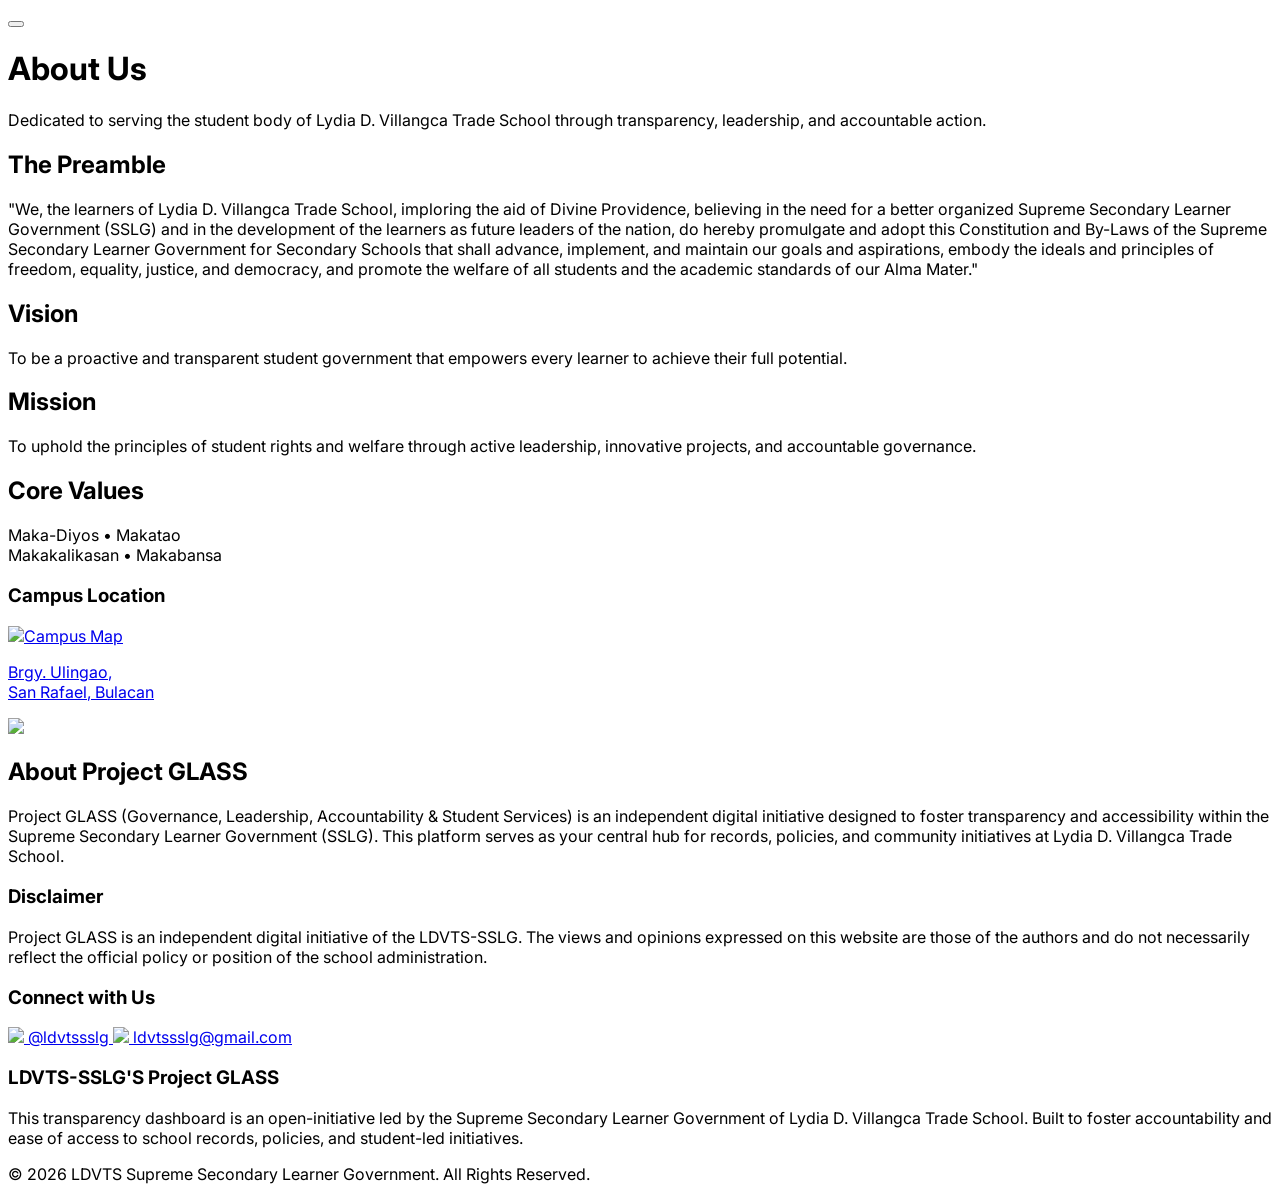
==== about.html @ df0473f2 "Update about.html" ====
<!DOCTYPE html>
<html lang="en" class="scroll-smooth">
<head>
    <meta charset="UTF-8">
    <meta name="viewport" content="width=device-width, initial-scale=1.0, maximum-scale=1.0, user-scalable=0">
    <title>About Us | LDVTS-SSLG</title>
    <script src="https://cdn.tailwindcss.com"></script>
    <script src="https://unpkg.com/lucide@latest"></script>
    <style>
        @import url('https://fonts.googleapis.com/css2?family=Inter:wght@400;700;900&display=swap'); 
        body { font-family: 'Inter', sans-serif; touch-action: manipulation; }
        .fade-in { animation: fadeIn 0.5s ease-in; }
        @keyframes fadeIn { from { opacity: 0; } to { opacity: 1; } }
        #header-logo { display: none; }
        .logo-loaded #header-logo { display: block; }
    </style>
</head>

<body class="bg-slate-50 text-slate-900 min-h-screen flex flex-col">
    <header class="border-b border-slate-100 sticky top-0 z-50 bg-white">
        <div class="max-w-6xl mx-auto px-4 h-16 flex items-center justify-between">
            <a id="logo-link" href="#" class="flex items-center">
                <img id="header-logo" src="" class="h-8" alt="">
            </a>
            <nav id="nav-links" class="hidden md:flex items-center space-x-6 text-xs font-bold uppercase text-slate-500"></nav>
            <button onclick="document.getElementById('mobile-menu').classList.toggle('hidden')" class="md:hidden p-2 text-slate-600"><i data-lucide="menu"></i></button>
        </div>
        <div id="mobile-menu" class="hidden md:hidden border-t border-slate-100 bg-white px-4 py-2 space-y-1 text-xs font-bold uppercase text-slate-500 flex flex-col"></div>
    </header>

    <main class="flex-grow max-w-4xl mx-auto px-4 py-12 fade-in">
        
        <div class="text-center mb-12">
            <h1 class="text-4xl font-black mb-4">About Us</h1>
            <p class="text-slate-500 max-w-lg mx-auto text-sm">Dedicated to serving the student body of Lydia D. Villangca Trade School through transparency, leadership, and accountable action.</p>
        </div>

        <div class="max-w-2xl mx-auto mb-16 relative text-center">
            <div class="bg-white p-8 border border-slate-100 shadow-sm rounded-3xl">
                <h2 class="text-xs font-bold uppercase text-blue-600 mb-6 tracking-widest">The Preamble</h2>
                <p class="text-slate-600 leading-relaxed italic text-sm">
                    "We, the learners of Lydia D. Villangca Trade School, imploring the aid of Divine Providence, believing in the need for a better organized Supreme Secondary Learner Government (SSLG) and in the development of the learners as future leaders of the nation, do hereby promulgate and adopt this Constitution and By-Laws of the Supreme Secondary Learner Government for Secondary Schools that shall advance, implement, and maintain our goals and aspirations, embody the ideals and principles of freedom, equality, justice, and democracy, and promote the welfare of all students and the academic standards of our Alma Mater."
                </p>
            </div>
        </div>

        <div class="grid md:grid-cols-2 gap-6 mb-16">
            <div class="space-y-6">
                <div class="p-8 rounded-3xl bg-blue-600 text-white shadow-lg text-center">
                    <h2 class="text-xl font-bold mb-4">Vision</h2>
                    <p class="text-sm opacity-90 leading-relaxed">To be a proactive and transparent student government that empowers every learner to achieve their full potential.</p>
                </div>
                <div class="p-8 rounded-3xl border border-slate-200 bg-white shadow-sm text-center">
                    <h2 class="text-xl font-bold mb-4">Mission</h2>
                    <p class="text-sm text-slate-600 leading-relaxed">To uphold the principles of student rights and welfare through active leadership, innovative projects, and accountable governance.</p>
                </div>
                <div class="p-8 rounded-3xl border border-slate-200 bg-white shadow-sm text-center">
                    <h2 class="text-xl font-bold mb-4">Core Values</h2>
                    <p class="text-sm text-slate-600 leading-relaxed font-bold">Maka-Diyos • Makatao</br>Makakalikasan • Makabansa</p>
                </div>
            </div>

            <div class="bg-white p-2 rounded-3xl border border-slate-200 shadow-sm overflow-hidden">
                <h3 class="text-sm font-bold p-4 flex items-center"><i data-lucide="map-pin" class="w-4 h-4 mr-2 text-blue-600"></i> Campus Location</h3>
                <a href="https://www.google.com/maps/place/XWF8%2BC66+Lydia+D.+Villangca+Trade+School+(Junior+and+Senior+High+School),+San+Rafael,+Bulacan/@14.9735475,120.9155245,16z/data=!4m6!3m5!1s0x3397013c342f42c7:0x2697a9049457c1a9!8m2!3d14.9735475!4d120.9155245!16s%2Fg%2F11jb18qcsw?utm_campaign=ml-ardi-mgrt&g_ep=Eg1tbF8yMDI2MDYxNF8wIOC7DCoASAJQAQ%3D%3D" target="_blank" class="block w-full h-[250px] rounded-2xl overflow-hidden relative group">
                    <img src="https://lh3.googleusercontent.com/d/1tlV9R5vvzv95v8z9N-n1h3PkD8E3ag1l" alt="Campus Map" class="w-full h-full object-cover">
                    <div class="absolute bottom-0 left-0 right-0 p-6 bg-gradient-to-t from-black/80 to-transparent flex items-end justify-between">
                        <p class="text-white font-bold text-sm">Brgy. Ulingao,<br>San Rafael, Bulacan</p>
                        <img src="https://upload.wikimedia.org/wikipedia/commons/a/a3/Google_Maps_icon_%282026%29.svg" class="w-8 h-8">
                    </div>
                </a>
            </div>
        </div>
        
        <div class="bg-white p-8 rounded-3xl border border-slate-200 shadow-sm mb-6 text-center">
            <h2 class="text-xl font-bold mb-4">About Project GLASS</h2>
            <p class="text-slate-600 text-sm leading-relaxed max-w-2xl mx-auto">
                Project GLASS (Governance, Leadership, Accountability & Student Services) is an independent digital initiative designed to foster transparency and accessibility within the Supreme Secondary Learner Government (SSLG). This platform serves as your central hub for records, policies, and community initiatives at Lydia D. Villangca Trade School.
            </p>
        </div>

        <div class="bg-slate-100 p-8 rounded-3xl border border-slate-200 flex flex-col items-center text-center mb-16">
            <h3 class="font-bold mb-4">Disclaimer</h3>
            <p class="text-[11px] text-slate-500 leading-relaxed max-w-sm">
                Project GLASS is an independent digital initiative of the LDVTS-SSLG. The views and opinions expressed on this website are those of the authors and do not necessarily reflect the official policy or position of the school administration.
            </p>
        </div>
        
        <div class="bg-white p-8 rounded-3xl border border-slate-200 flex flex-col items-center text-center mb-16">
            <h3 class="font-bold mb-6 flex items-center"><i data-lucide="share-2" class="w-4 h-4 mr-2 text-blue-600"></i> Connect with Us</h3>
            <div class="flex flex-col gap-4 w-full max-w-xs">
                <a id="fb-link-1" href="#" target="_blank" class="flex items-center justify-center gap-3 p-4 rounded-xl border border-slate-100 hover:border-blue-600 transition-colors text-sm font-bold text-slate-600">
                    <img src="https://upload.wikimedia.org/wikipedia/commons/0/05/Facebook_Logo_%282019%29.png" class="w-5 h-5"> @ldvtssslg
                </a>
                <a id="gm-link-1" href="#" target="_blank" class="flex items-center justify-center gap-3 p-4 rounded-xl border border-slate-100 hover:border-blue-600 transition-colors text-sm font-bold text-slate-600">
                    <img src="https://upload.wikimedia.org/wikipedia/commons/8/8f/Gmail_icon_%282026%29.svg" class="w-5 h-5"> ldvtssslg@gmail.com
                </a>
            </div>
        </div>
    </main>

    <footer class="bg-white border-t border-slate-100 py-16">
        <div class="max-w-6xl mx-auto px-4 grid grid-cols-1 md:grid-cols-2 gap-12">
            <div>
                <h3 class="font-black text-lg mb-4">LDVTS-SSLG'S Project GLASS</h3>
                <p class="text-slate-500 text-sm leading-relaxed max-w-sm">
                    This transparency dashboard is an open-initiative led by the Supreme Secondary Learner Government of Lydia D. Villangca Trade School. 
                    Built to foster accountability and ease of access to school records, policies, and student-led initiatives.
                </p>
            </div>
        </div>
        <div class="max-w-6xl mx-auto px-4 mt-12 pt-8 border-t border-slate-100 flex flex-col md:flex-row justify-between items-center text-[11px] font-bold text-slate-400 uppercase tracking-widest">
            <p class="mb-4 md:mb-0">© 2026 LDVTS Supreme Secondary Learner Government. All Rights Reserved.</p>
            </div>
        </div>
    </footer>
    
    <script>
        const CSV_URL = "https://docs.google.com/spreadsheets/d/e/2PACX-1vTIFgXyOttJeJGsVaLwfFtNWb-c1YCJiJ8R5siL32ykA47xYYY7b8KmPXm_42vNAbaHXOkcqEG3tRCu/pub?output=csv";
        const CONFIG_GID = "229901204";
        async function init() {
            const confRes = await fetch(`${CSV_URL}&gid=${CONFIG_GID}`);
            const data = (await confRes.text()).split('\n').map(r => r.split(','));
            const config = Object.fromEntries(data.map(r => [r[0]?.trim(), r[1]?.trim()]));
            
            const logo = document.getElementById('header-logo');
            const logoLink = document.getElementById('logo-link');
            if(config['IMG_LOGO_URL']) { logo.src = config['IMG_LOGO_URL']; logoLink.parentElement.parentElement.classList.add('logo-loaded'); }
            logoLink.href = config['LINK_0_PATH'] || 'index.html';
            
            if(config['FB_SSLG_URL']) { document.getElementById('fb-link-1').href = config['FB_SSLG_URL']; }
            if(config['GMAIL_SSLG_URL']) { document.getElementById('gm-link-1').href = "mailto:ldvtssslg@gmail.com"; }
            
            const pages = [{name:'Home', id:'0'}, {name:'Gazettes', id:'1'}, {name:'Officers', id:'2'}, {name:'Feedback', id:'3'}, {name:'About Us', id:'5'}];
            pages.forEach(p => {
                const url = config[`LINK_${p.id}_PATH`] || '#';
                const isActive = p.name === 'About Us';
                const cls = isActive ? "text-blue-600 font-bold" : "text-slate-500 hover:text-blue-600";
                document.getElementById('nav-links').innerHTML += `<a href="${url}" class="${cls} text-sm">${p.name}</a>`;
                document.getElementById('mobile-menu').innerHTML += `<a href="${url}" class="block py-3 px-2 ${cls} border-b border-slate-50">${p.name}</a>`;
            });
            lucide.createIcons();
        }
        init();
    </script>
</body>
</html>
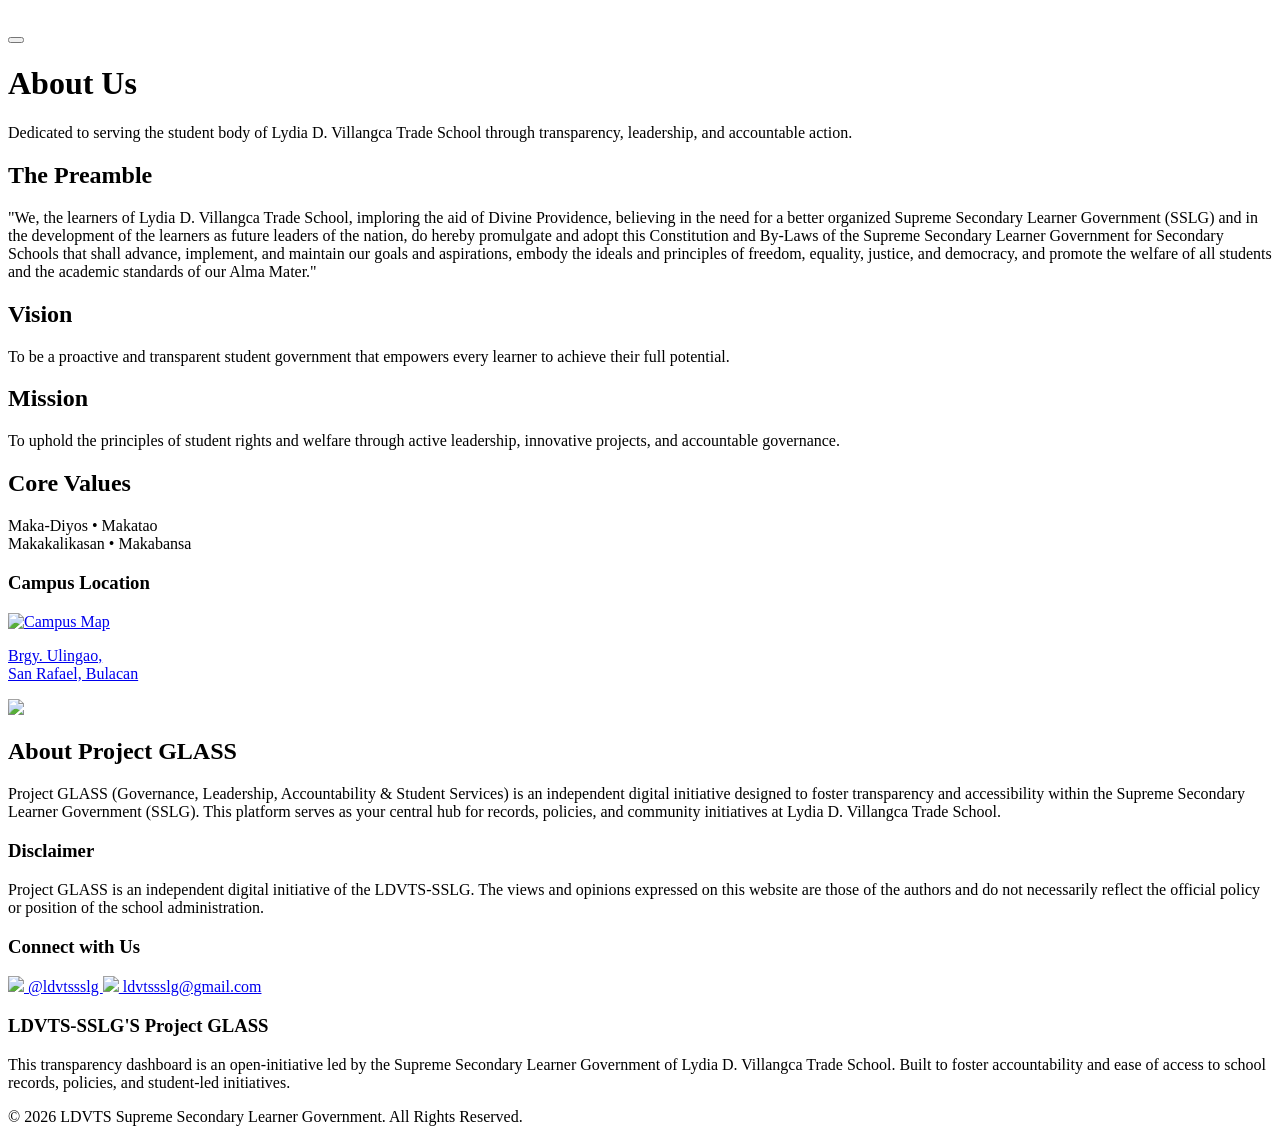
==== commit bc7c53ec: "Update about.html" ====
--- a/about.html
+++ b/about.html
@@ -6,14 +6,7 @@
     <title>About Us | LDVTS-SSLG</title>
     <script src="https://cdn.tailwindcss.com"></script>
     <script src="https://unpkg.com/lucide@latest"></script>
-    <style>
-        @import url('https://fonts.googleapis.com/css2?family=Inter:wght@400;700;900&display=swap'); 
-        body { font-family: 'Inter', sans-serif; touch-action: manipulation; }
-        .fade-in { animation: fadeIn 0.5s ease-in; }
-        @keyframes fadeIn { from { opacity: 0; } to { opacity: 1; } }
-        #header-logo { display: none; }
-        .logo-loaded #header-logo { display: block; }
-    </style>
+    <link rel="stylesheet" href="css/main.css">
 </head>
 
 <body class="bg-slate-50 text-slate-900 min-h-screen flex flex-col">
@@ -28,14 +21,14 @@
         <div id="mobile-menu" class="hidden md:hidden border-t border-slate-100 bg-white px-4 py-2 space-y-1 text-xs font-bold uppercase text-slate-500 flex flex-col"></div>
     </header>
 
-    <main class="flex-grow max-w-4xl mx-auto px-4 py-12 fade-in">
+    <main class="flex-grow max-w-4xl mx-auto px-4 py-12 fade-in space-y-12">
         
-        <div class="text-center mb-12">
+        <div class="text-center">
             <h1 class="text-4xl font-black mb-4">About Us</h1>
             <p class="text-slate-500 max-w-lg mx-auto text-sm">Dedicated to serving the student body of Lydia D. Villangca Trade School through transparency, leadership, and accountable action.</p>
         </div>
 
-        <div class="max-w-2xl mx-auto mb-16 relative text-center">
+        <div class="max-w-2xl mx-auto relative text-center">
             <div class="bg-white p-8 border border-slate-100 shadow-sm rounded-3xl">
                 <h2 class="text-xs font-bold uppercase text-blue-600 mb-6 tracking-widest">The Preamble</h2>
                 <p class="text-slate-600 leading-relaxed italic text-sm">
@@ -44,7 +37,7 @@
             </div>
         </div>
 
-        <div class="grid md:grid-cols-2 gap-6 mb-16">
+        <div class="grid md:grid-cols-2 gap-6">
             <div class="space-y-6">
                 <div class="p-8 rounded-3xl bg-blue-600 text-white shadow-lg text-center">
                     <h2 class="text-xl font-bold mb-4">Vision</h2>
@@ -60,46 +53,48 @@
                 </div>
             </div>
 
-            <div class="bg-white p-2 rounded-3xl border border-slate-200 shadow-sm overflow-hidden">
-                <h3 class="text-sm font-bold p-4 flex items-center"><i data-lucide="map-pin" class="w-4 h-4 mr-2 text-blue-600"></i> Campus Location</h3>
-                <a href="https://www.google.com/maps/place/XWF8%2BC66+Lydia+D.+Villangca+Trade+School+(Junior+and+Senior+High+School),+San+Rafael,+Bulacan/@14.9735475,120.9155245,16z/data=!4m6!3m5!1s0x3397013c342f42c7:0x2697a9049457c1a9!8m2!3d14.9735475!4d120.9155245!16s%2Fg%2F11jb18qcsw?utm_campaign=ml-ardi-mgrt&g_ep=Eg1tbF8yMDI2MDYxNF8wIOC7DCoASAJQAQ%3D%3D" target="_blank" class="block w-full h-[250px] rounded-2xl overflow-hidden relative group">
+            <div class="bg-white p-2 rounded-3xl border border-slate-200 shadow-sm overflow-hidden flex flex-col">
+                <h3 class="text-sm font-bold p-6 flex items-center"><i data-lucide="map-pin" class="w-4 h-4 mr-2 text-blue-600"></i> Campus Location</h3>
+                <a href="https://www.google.com/maps/place/XWF8%2BC66+Lydia+D.+Villangca+Trade+School+(Junior+and+Senior+High+School),+San+Rafael,+Bulacan/@14.9735475,120.9155245,16z/data=!4m6!3m5!1s0x3397013c342f42c7:0x2697a9049457c1a9!8m2!3d14.9735475!4d120.9155245!16s%2Fg%2F11jb18qcsw?utm_campaign=ml-ardi-mgrt&g_ep=Eg1tbF8yMDI2MDYxNF8wIOC7DCoASAJQAQ%3D%3D" target="_blank" class="flex-grow w-full rounded-2xl overflow-hidden relative group">
                     <img src="https://lh3.googleusercontent.com/d/1tlV9R5vvzv95v8z9N-n1h3PkD8E3ag1l" alt="Campus Map" class="w-full h-full object-cover">
                     <div class="absolute bottom-0 left-0 right-0 p-6 bg-gradient-to-t from-black/80 to-transparent flex items-end justify-between">
                         <p class="text-white font-bold text-sm">Brgy. Ulingao,<br>San Rafael, Bulacan</p>
-                        <img src="https://upload.wikimedia.org/wikipedia/commons/a/a3/Google_Maps_icon_%282026%29.svg" class="w-8 h-8">
+                        <img src="https://upload.wikimedia.org/wikipedia/commons/a/a3/Google_Maps_icon_%282026%29.svg" class="w-8 h-8 opacity-80">
                     </div>
                 </a>
             </div>
         </div>
         
-        <div class="bg-white p-8 rounded-3xl border border-slate-200 shadow-sm mb-6 text-center">
+        <div class="bg-white p-8 rounded-3xl border border-slate-200 shadow-sm text-center">
             <h2 class="text-xl font-bold mb-4">About Project GLASS</h2>
             <p class="text-slate-600 text-sm leading-relaxed max-w-2xl mx-auto">
                 Project GLASS (Governance, Leadership, Accountability & Student Services) is an independent digital initiative designed to foster transparency and accessibility within the Supreme Secondary Learner Government (SSLG). This platform serves as your central hub for records, policies, and community initiatives at Lydia D. Villangca Trade School.
             </p>
         </div>
 
-        <div class="bg-slate-100 p-8 rounded-3xl border border-slate-200 flex flex-col items-center text-center mb-16">
-            <h3 class="font-bold mb-4">Disclaimer</h3>
-            <p class="text-[11px] text-slate-500 leading-relaxed max-w-sm">
-                Project GLASS is an independent digital initiative of the LDVTS-SSLG. The views and opinions expressed on this website are those of the authors and do not necessarily reflect the official policy or position of the school administration.
-            </p>
-        </div>
-        
-        <div class="bg-white p-8 rounded-3xl border border-slate-200 flex flex-col items-center text-center mb-16">
-            <h3 class="font-bold mb-6 flex items-center"><i data-lucide="share-2" class="w-4 h-4 mr-2 text-blue-600"></i> Connect with Us</h3>
-            <div class="flex flex-col gap-4 w-full max-w-xs">
-                <a id="fb-link-1" href="#" target="_blank" class="flex items-center justify-center gap-3 p-4 rounded-xl border border-slate-100 hover:border-blue-600 transition-colors text-sm font-bold text-slate-600">
-                    <img src="https://upload.wikimedia.org/wikipedia/commons/0/05/Facebook_Logo_%282019%29.png" class="w-5 h-5"> @ldvtssslg
-                </a>
-                <a id="gm-link-1" href="#" target="_blank" class="flex items-center justify-center gap-3 p-4 rounded-xl border border-slate-100 hover:border-blue-600 transition-colors text-sm font-bold text-slate-600">
-                    <img src="https://upload.wikimedia.org/wikipedia/commons/8/8f/Gmail_icon_%282026%29.svg" class="w-5 h-5"> ldvtssslg@gmail.com
-                </a>
+        <div class="space-y-6">
+            <div class="bg-slate-100 p-8 rounded-3xl border border-slate-200 flex flex-col items-center text-center">
+                <h3 class="font-bold mb-4">Disclaimer</h3>
+                <p class="text-[11px] text-slate-500 leading-relaxed max-w-sm">
+                    Project GLASS is an independent digital initiative of the LDVTS-SSLG. The views and opinions expressed on this website are those of the authors and do not necessarily reflect the official policy or position of the school administration.
+                </p>
+            </div>
+            
+            <div class="bg-white p-8 rounded-3xl border border-slate-200 flex flex-col items-center text-center">
+                <h3 class="font-bold mb-6 flex items-center"><i data-lucide="share-2" class="w-4 h-4 mr-2 text-blue-600"></i> Connect with Us</h3>
+                <div class="flex flex-col gap-4 w-full max-w-xs">
+                    <a id="fb-link-1" href="#" target="_blank" class="flex items-center justify-center gap-3 p-4 rounded-xl border border-slate-100 hover:border-blue-600 transition-colors text-sm font-bold text-slate-600">
+                        <img src="https://upload.wikimedia.org/wikipedia/commons/0/05/Facebook_Logo_%282019%29.png" class="w-5 h-5"> @ldvtssslg
+                    </a>
+                    <a id="gm-link-1" href="#" target="_blank" class="flex items-center justify-center gap-3 p-4 rounded-xl border border-slate-100 hover:border-blue-600 transition-colors text-sm font-bold text-slate-600">
+                        <img src="https://upload.wikimedia.org/wikipedia/commons/8/8f/Gmail_icon_%282026%29.svg" class="w-5 h-5"> ldvtssslg@gmail.com
+                    </a>
+                </div>
             </div>
         </div>
     </main>
 
-    <footer class="bg-white border-t border-slate-100 py-16">
+    <footer class="bg-white border-t border-slate-100 py-16 mt-auto">
         <div class="max-w-6xl mx-auto px-4 grid grid-cols-1 md:grid-cols-2 gap-12">
             <div>
                 <h3 class="font-black text-lg mb-4">LDVTS-SSLG'S Project GLASS</h3>
@@ -110,38 +105,11 @@
             </div>
         </div>
         <div class="max-w-6xl mx-auto px-4 mt-12 pt-8 border-t border-slate-100 flex flex-col md:flex-row justify-between items-center text-[11px] font-bold text-slate-400 uppercase tracking-widest">
-            <p class="mb-4 md:mb-0">© 2026 LDVTS Supreme Secondary Learner Government. All Rights Reserved.</p>
-            </div>
+            <p>© 2026 LDVTS Supreme Secondary Learner Government. All Rights Reserved.</p>
         </div>
     </footer>
     
-    <script>
-        const CSV_URL = "https://docs.google.com/spreadsheets/d/e/2PACX-1vTIFgXyOttJeJGsVaLwfFtNWb-c1YCJiJ8R5siL32ykA47xYYY7b8KmPXm_42vNAbaHXOkcqEG3tRCu/pub?output=csv";
-        const CONFIG_GID = "229901204";
-        async function init() {
-            const confRes = await fetch(`${CSV_URL}&gid=${CONFIG_GID}`);
-            const data = (await confRes.text()).split('\n').map(r => r.split(','));
-            const config = Object.fromEntries(data.map(r => [r[0]?.trim(), r[1]?.trim()]));
-            
-            const logo = document.getElementById('header-logo');
-            const logoLink = document.getElementById('logo-link');
-            if(config['IMG_LOGO_URL']) { logo.src = config['IMG_LOGO_URL']; logoLink.parentElement.parentElement.classList.add('logo-loaded'); }
-            logoLink.href = config['LINK_0_PATH'] || 'index.html';
-            
-            if(config['FB_SSLG_URL']) { document.getElementById('fb-link-1').href = config['FB_SSLG_URL']; }
-            if(config['GMAIL_SSLG_URL']) { document.getElementById('gm-link-1').href = "mailto:ldvtssslg@gmail.com"; }
-            
-            const pages = [{name:'Home', id:'0'}, {name:'Gazettes', id:'1'}, {name:'Officers', id:'2'}, {name:'Feedback', id:'3'}, {name:'About Us', id:'5'}];
-            pages.forEach(p => {
-                const url = config[`LINK_${p.id}_PATH`] || '#';
-                const isActive = p.name === 'About Us';
-                const cls = isActive ? "text-blue-600 font-bold" : "text-slate-500 hover:text-blue-600";
-                document.getElementById('nav-links').innerHTML += `<a href="${url}" class="${cls} text-sm">${p.name}</a>`;
-                document.getElementById('mobile-menu').innerHTML += `<a href="${url}" class="block py-3 px-2 ${cls} border-b border-slate-50">${p.name}</a>`;
-            });
-            lucide.createIcons();
-        }
-        init();
-    </script>
+    <script src="script/main.js"></script>
+<script src="script/about.js"></script>
 </body>
 </html>
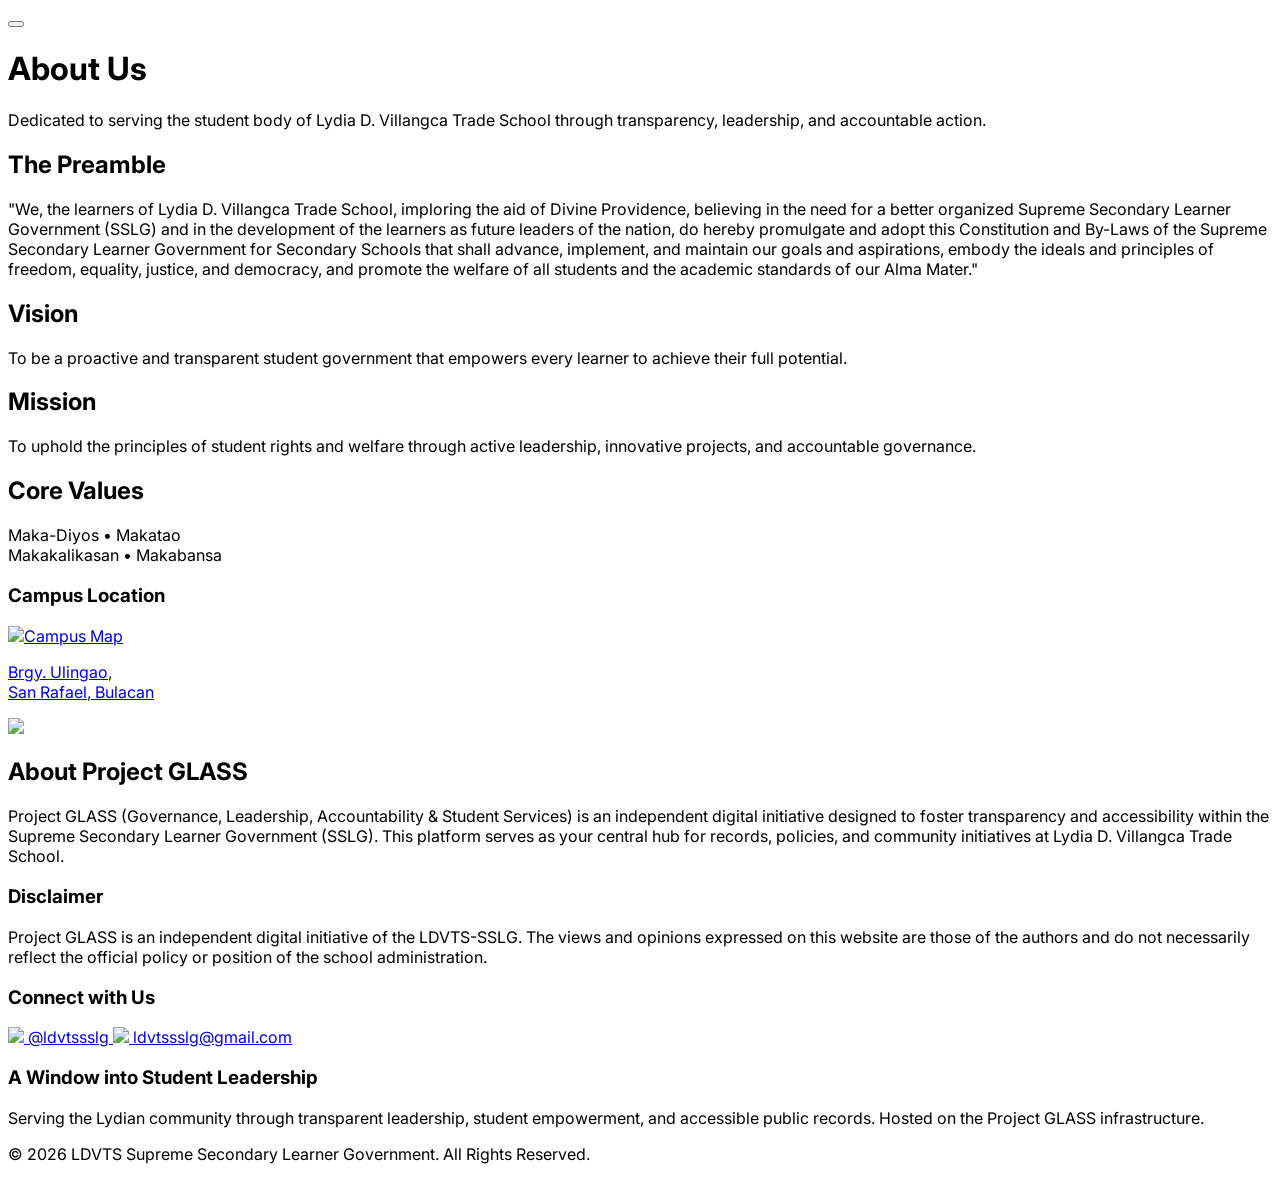
==== commit 3eaec43f: "Update about.html" ====
--- a/about.html
+++ b/about.html
@@ -10,16 +10,20 @@
 </head>
 
 <body class="bg-slate-50 text-slate-900 min-h-screen flex flex-col">
-    <header class="border-b border-slate-100 sticky top-0 z-50 bg-white">
-        <div class="max-w-6xl mx-auto px-4 h-16 flex items-center justify-between">
-            <a id="logo-link" href="#" class="flex items-center">
-                <img id="header-logo" src="" class="h-8" alt="">
-            </a>
-            <nav id="nav-links" class="hidden md:flex items-center space-x-6 text-xs font-bold uppercase text-slate-500"></nav>
-            <button onclick="document.getElementById('mobile-menu').classList.toggle('hidden')" class="md:hidden p-2 text-slate-600"><i data-lucide="menu"></i></button>
-        </div>
-        <div id="mobile-menu" class="hidden md:hidden border-t border-slate-100 bg-white px-4 py-2 space-y-1 text-xs font-bold uppercase text-slate-500 flex flex-col"></div>
-    </header>
+    <header class="sticky top-0 z-50 bg-white border-b border-slate-100 shadow-sm">
+    <div class="max-w-6xl mx-auto px-4 h-16 flex items-center justify-between">
+        <a id="logo-link" href="#" class="flex items-center shrink-0">
+            <img id="header-logo" src="assets/sslg.png" class="h-8" alt="">
+        </a>
+        <nav id="nav-links" class="hidden md:flex items-center gap-6 text-xs font-bold uppercase tracking-wide">
+        </nav>
+        <button id="mobile-menu-btn" class="md:hidden p-2 rounded-lg hover:bg-slate-100 transition-colors">
+            <i data-lucide="menu"></i>
+        </button>
+    </div>
+    <div id="mobile-menu" class="hidden md:hidden overflow-hidden border-t border-slate-100 bg-white transition-all duration-300">
+    </div>
+</header>
 
     <main class="flex-grow max-w-4xl mx-auto px-4 py-12 fade-in space-y-12">
         
@@ -94,19 +98,21 @@
         </div>
     </main>
 
-    <footer class="bg-white border-t border-slate-100 py-16 mt-auto">
-        <div class="max-w-6xl mx-auto px-4 grid grid-cols-1 md:grid-cols-2 gap-12">
-            <div>
-                <h3 class="font-black text-lg mb-4">LDVTS-SSLG'S Project GLASS</h3>
-                <p class="text-slate-500 text-sm leading-relaxed max-w-sm">
-                    This transparency dashboard is an open-initiative led by the Supreme Secondary Learner Government of Lydia D. Villangca Trade School. 
-                    Built to foster accountability and ease of access to school records, policies, and student-led initiatives.
-                </p>
-            </div>
+    <footer class="bg-white border-t border-slate-100 mt-20">
+    <div class="max-w-6xl mx-auto px-4 py-16">
+        <h3 class="font-black text-lg mb-4">
+            A Window into Student Leadership
+        </h3>
+        <p class="text-slate-500 text-sm leading-relaxed max-w-lg">
+            Serving the Lydian community through transparent leadership, student empowerment, and accessible public records. Hosted on the Project GLASS infrastructure.
+        </p>
+        <div class="mt-12 pt-8 border-t border-slate-100 flex flex-col md:flex-row md:justify-between md:items-center gap-4 text-[11px] font-bold uppercase tracking-widest text-slate-400">
+            <p>
+                © 2026 LDVTS Supreme Secondary Learner Government.
+                All Rights Reserved.
+            </p>
         </div>
-        <div class="max-w-6xl mx-auto px-4 mt-12 pt-8 border-t border-slate-100 flex flex-col md:flex-row justify-between items-center text-[11px] font-bold text-slate-400 uppercase tracking-widest">
-            <p>© 2026 LDVTS Supreme Secondary Learner Government. All Rights Reserved.</p>
-        </div>
+    </div>
     </footer>
     
     <script src="script/main.js"></script>
--- a/css/main.css
+++ b/css/main.css
@@ -0,0 +1,53 @@
+@import url('https://fonts.googleapis.com/css2?family=Inter:wght@300;400;700;900&display=swap');
+
+body {
+    font-family: 'Inter', sans-serif;
+    touch-action: manipulation;
+}
+
+.animate-in { opacity: 0; animation: fadeUp 0.8s ease-out forwards; }
+        @keyframes fadeUp { from { opacity: 0; transform: translateY(20px); } to { opacity: 1; transform: translateY(0); } }
+        @keyframes scroll { 0% { transform: translateX(0); } 100% { transform: translateX(-50%); } }
+        
+.animate-scroll { animation: scroll 20s linear infinite; }
+
+.fade-in { animation: fadeIn 0.5s ease-in; }
+        @keyframes fadeIn { from { opacity: 0; } to { opacity: 1; }}
+
+#header-logo {
+    display: none;
+}
+
+.logo-loaded #header-logo {
+    display: block;
+}
+
+.mobile-menu{
+    max-height:0;
+    opacity:0;
+    overflow:hidden;
+
+    transition:
+        max-height .35s ease,
+        opacity .35s ease,
+        padding .35s ease;
+
+    padding-top:0;
+    padding-bottom:0;
+}
+
+.mobile-menu.open{
+    max-height:500px;
+    opacity:1;
+
+    padding-top:.5rem;
+    padding-bottom:.5rem;
+}
+
+#nav-links a{
+    transition:.2s;
+}
+
+#nav-links a:hover{
+    transform:translateY(-1px);
+    }
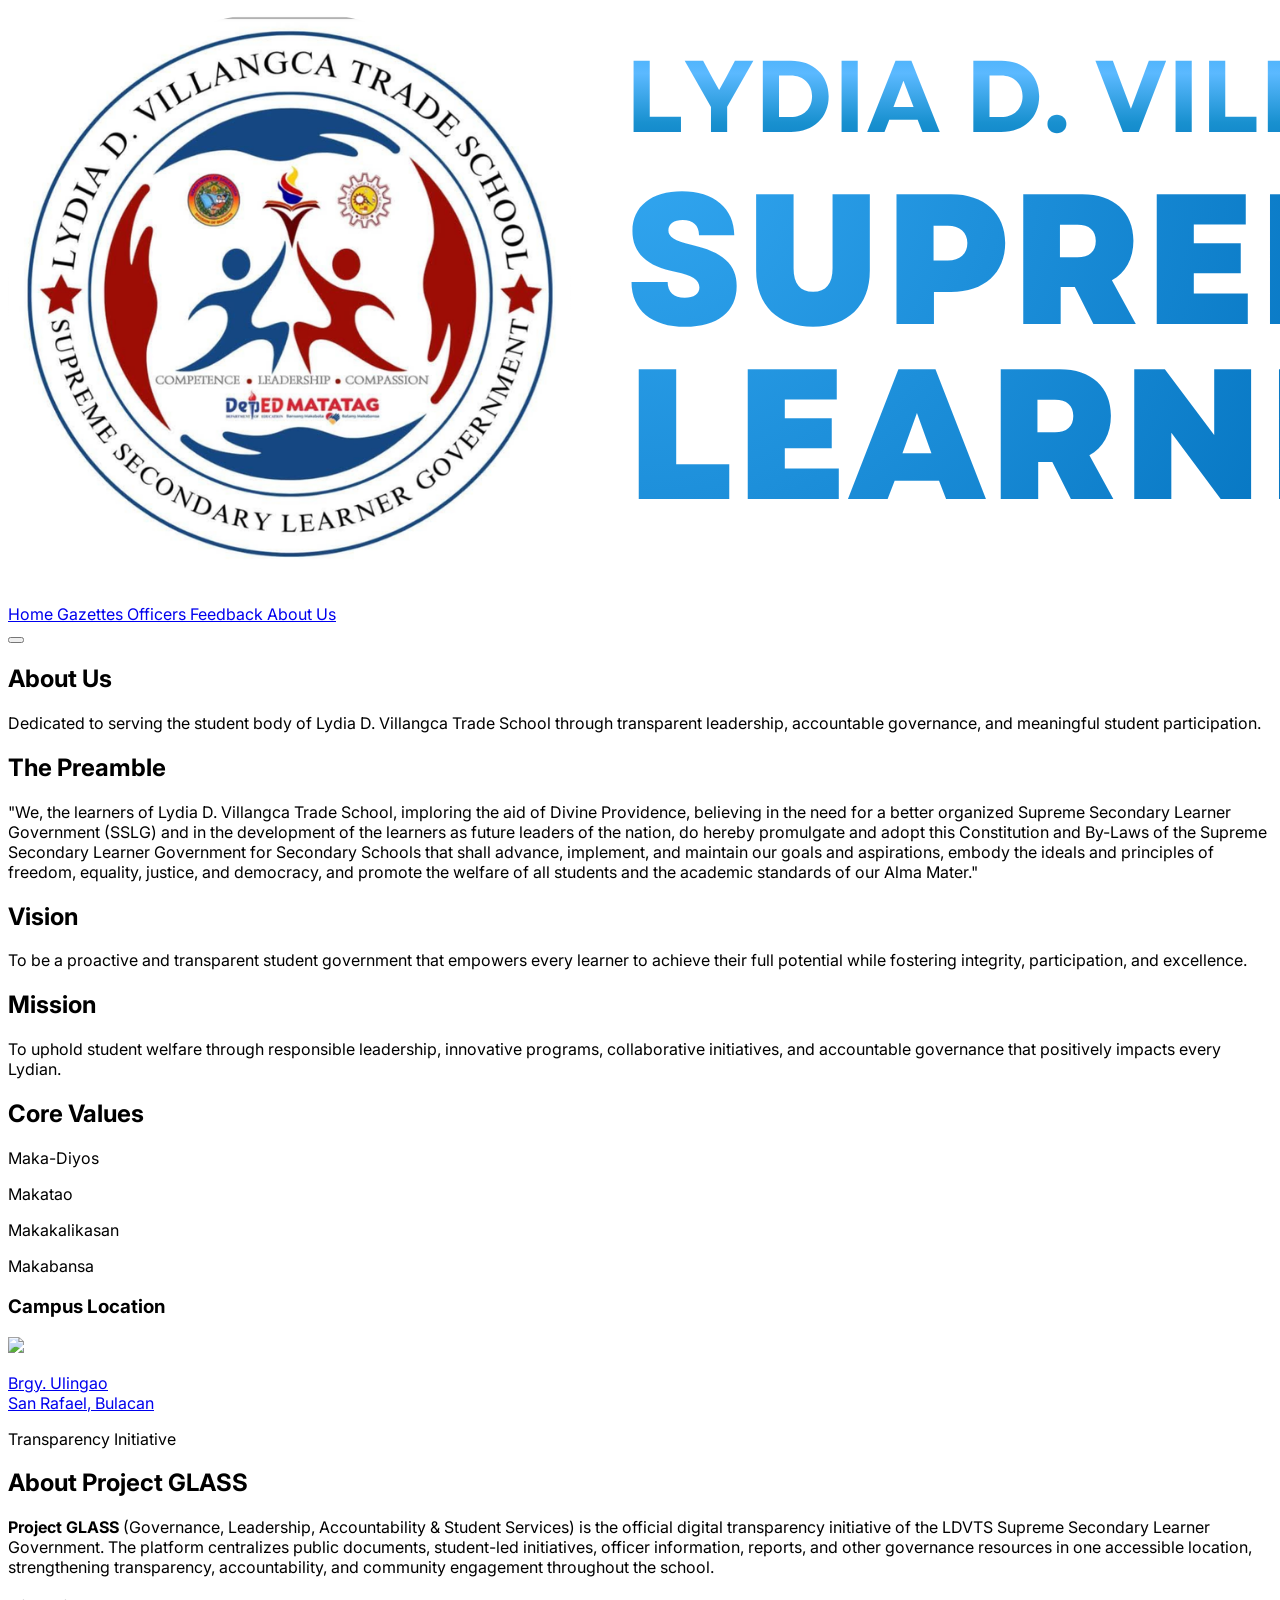
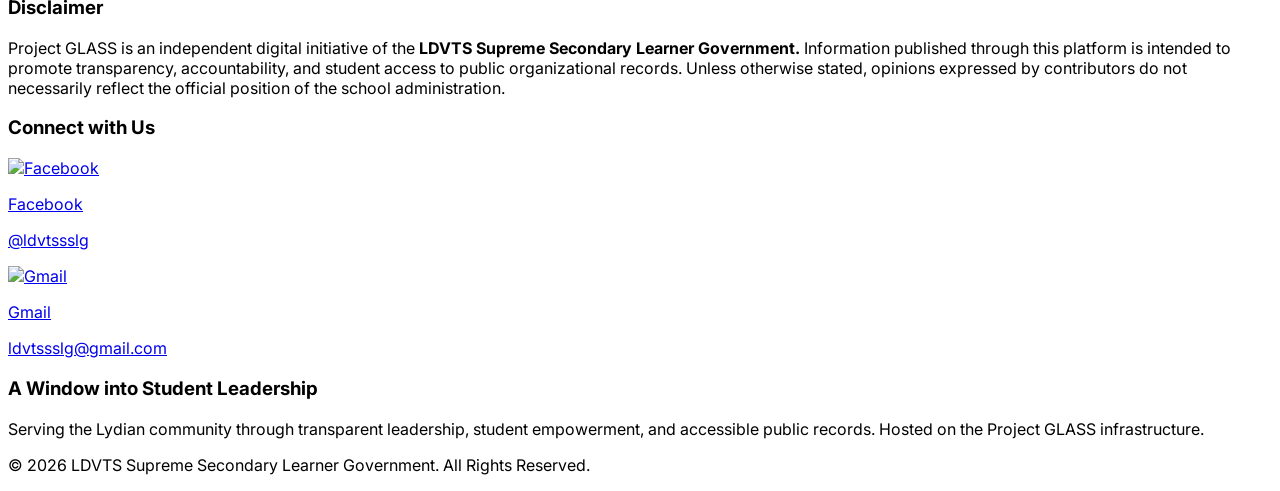
==== commit c0cb4654: "Update about.html" ====
--- a/about.html
+++ b/about.html
@@ -2,7 +2,8 @@
 <html lang="en" class="scroll-smooth">
 <head>
     <meta charset="UTF-8">
-    <meta name="viewport" content="width=device-width, initial-scale=1.0, maximum-scale=1.0, user-scalable=0">
+    <meta name="viewport"
+          content="width=device-width, initial-scale=1.0, maximum-scale=1.0, user-scalable=0">
     <title>About Us | LDVTS-SSLG</title>
     <script src="https://cdn.tailwindcss.com"></script>
     <script src="https://unpkg.com/lucide@latest"></script>
@@ -10,112 +11,236 @@
 </head>
 
 <body class="bg-slate-50 text-slate-900 min-h-screen flex flex-col">
-    <header class="sticky top-0 z-50 bg-white border-b border-slate-100 shadow-sm">
+<header class="sticky top-0 z-50 bg-white border-b border-slate-100 shadow-sm">
     <div class="max-w-6xl mx-auto px-4 h-16 flex items-center justify-between">
-        <a id="logo-link" href="#" class="flex items-center shrink-0">
-            <img id="header-logo" src="assets/sslg.png" class="h-8" alt="">
+        <a id="logo-link"
+           href="#"
+           class="flex items-center shrink-0">
+            <img id="header-logo"
+                 src="assets/sslg.png"
+                 class="h-8"
+                 alt="">
         </a>
-        <nav id="nav-links" class="hidden md:flex items-center gap-6 text-xs font-bold uppercase tracking-wide">
+        <nav id="nav-links"
+             class="hidden md:flex items-center gap-6 text-xs font-bold uppercase tracking-wide">
         </nav>
-        <button id="mobile-menu-btn" class="md:hidden p-2 rounded-lg hover:bg-slate-100 transition-colors">
+        <button onclick="toggleMobileMenu()"
+                class="md:hidden p-2 rounded-lg hover:bg-slate-100 transition-colors">
             <i data-lucide="menu"></i>
         </button>
     </div>
-    <div id="mobile-menu" class="hidden md:hidden overflow-hidden border-t border-slate-100 bg-white transition-all duration-300">
+    <div id="mobile-menu"
+         class="mobile-menu md:hidden border-t border-slate-100 bg-white px-4 text-xs font-bold uppercase text-slate-500 flex flex-col">
     </div>
 </header>
 
-    <main class="flex-grow max-w-4xl mx-auto px-4 py-12 fade-in space-y-12">
-        
-        <div class="text-center">
-            <h1 class="text-4xl font-black mb-4">About Us</h1>
-            <p class="text-slate-500 max-w-lg mx-auto text-sm">Dedicated to serving the student body of Lydia D. Villangca Trade School through transparency, leadership, and accountable action.</p>
-        </div>
-
-        <div class="max-w-2xl mx-auto relative text-center">
-            <div class="bg-white p-8 border border-slate-100 shadow-sm rounded-3xl">
-                <h2 class="text-xs font-bold uppercase text-blue-600 mb-6 tracking-widest">The Preamble</h2>
-                <p class="text-slate-600 leading-relaxed italic text-sm">
-                    "We, the learners of Lydia D. Villangca Trade School, imploring the aid of Divine Providence, believing in the need for a better organized Supreme Secondary Learner Government (SSLG) and in the development of the learners as future leaders of the nation, do hereby promulgate and adopt this Constitution and By-Laws of the Supreme Secondary Learner Government for Secondary Schools that shall advance, implement, and maintain our goals and aspirations, embody the ideals and principles of freedom, equality, justice, and democracy, and promote the welfare of all students and the academic standards of our Alma Mater."
+<main class="flex-grow max-w-6xl mx-auto px-4 py-16 fade-in space-y-16">
+<section class="text-center max-w-3xl mx-auto">
+    <h1 class="text-5xl font-black mb-6">
+        About Us
+    </h1>
+    <p class="text-lg text-slate-500 leading-relaxed">
+        Dedicated to serving the student body of Lydia D. Villangca Trade School through
+        transparent leadership, accountable governance, and meaningful student participation.
+    </p>
+</section>
+
+<section class="max-w-4xl mx-auto">
+    <div class="bg-white rounded-3xl border border-slate-200 shadow-sm p-10">
+        <h2 class="text-xs font-bold uppercase tracking-[0.3em] text-blue-600 mb-8">
+            The Preamble
+        </h2>
+        <p class="text-[15px] leading-8 italic text-slate-600">
+            "We, the learners of Lydia D. Villangca Trade School, imploring the aid of Divine
+            Providence, believing in the need for a better organized Supreme Secondary Learner
+            Government (SSLG) and in the development of the learners as future leaders of the
+            nation, do hereby promulgate and adopt this Constitution and By-Laws of the Supreme
+            Secondary Learner Government for Secondary Schools that shall advance, implement,
+            and maintain our goals and aspirations, embody the ideals and principles of freedom,
+            equality, justice, and democracy, and promote the welfare of all students and the
+            academic standards of our Alma Mater."
+        </p>
+    </div>
+
+        </section>
+        <section class="grid lg:grid-cols-4 gap-6 items-stretch">
+
+    <!-- Vision -->
+    <div class="bg-blue-600 text-white rounded-3xl p-8 shadow-lg flex flex-col h-full">
+        <i data-lucide="eye" class="w-8 h-8 mb-6"></i>
+        <h2 class="text-xl font-black mb-4">
+            Vision
+        </h2>
+        <p class="text-sm leading-7 text-blue-100">
+            To be a proactive and transparent student government that empowers every learner to achieve their full potential while fostering integrity, participation, and excellence.
+        </p>
+    </div>
+
+    <!-- Mission -->
+    <div class="bg-white rounded-3xl border border-slate-200 shadow-sm p-8 flex flex-col h-full">
+        <i data-lucide="flag" class="w-8 h-8 mb-6 text-blue-600"></i>
+        <h2 class="text-xl font-black mb-4">
+            Mission
+        </h2>
+        <p class="text-sm text-slate-600 leading-7">
+            To uphold student welfare through responsible leadership, innovative programs, collaborative initiatives, and accountable governance that positively impacts every Lydian.
+        </p>
+    </div>
+
+    <!-- Core Values -->
+    <div class="bg-white rounded-3xl border border-slate-200 shadow-sm p-8 flex flex-col h-full">
+        <i data-lucide="heart-handshake" class="w-8 h-8 mb-6 text-blue-600"></i>
+        <h2 class="text-xl font-black mb-4">
+            Core Values
+        </h2>
+        <div class="space-y-2 text-sm font-bold text-slate-700">
+            <p>Maka-Diyos</p>
+            <p>Makatao</p>
+            <p>Makakalikasan</p>
+            <p>Makabansa</p>
+        </div>
+    </div>
+
+    <!-- Campus -->
+    <div class="bg-white rounded-3xl border border-slate-200 shadow-sm overflow-hidden flex flex-col h-full">
+        <div class="p-6 border-b border-slate-100">
+            <h3 class="font-bold flex items-center">
+                <i data-lucide="map-pin"
+                   class="w-5 h-5 text-blue-600 mr-2"></i>
+                Campus Location
+            </h3>
+        </div>
+        <a href="https://www.google.com/maps/place/XWF8%2BC66+Lydia+D.+Villangca+Trade+School+(Junior+and+Senior+High+School),+San+Rafael,+Bulacan/@14.9735475,120.9155245,16z/data=!4m6!3m5!1s0x3397013c342f42c7:0x2697a9049457c1a9!8m2!3d14.9735475!4d120.9155245!16s%2Fg%2F11jb18qcsw?utm_campaign=ml-ardi-mgrt&g_ep=Eg1tbF8yMDI2MDYxNF8wIOC7DCoASAJQAQ%3D%3D"
+           target="_blank"
+           class="flex-grow relative group">
+            <img
+                src="https://lh3.googleusercontent.com/d/1tlV9R5vvzv95v8z9N-n1h3PkD8E3ag1l"
+                class="w-full h-full object-cover">
+            <div class="absolute inset-x-0 bottom-0 bg-gradient-to-t from-black/80 to-transparent p-6">
+                <p class="text-white font-bold text-sm">
+                    Brgy. Ulingao<br>
+                    San Rafael, Bulacan
                 </p>
             </div>
-        </div>
-
-        <div class="grid md:grid-cols-2 gap-6">
-            <div class="space-y-6">
-                <div class="p-8 rounded-3xl bg-blue-600 text-white shadow-lg text-center">
-                    <h2 class="text-xl font-bold mb-4">Vision</h2>
-                    <p class="text-sm opacity-90 leading-relaxed">To be a proactive and transparent student government that empowers every learner to achieve their full potential.</p>
+        </a>
+    </div>
+</section>
+
+<!-- Project GLASS -->
+
+<section class="bg-slate-900 rounded-3xl p-12 text-white">
+
+    <p class="text-xs uppercase tracking-[0.35em] text-blue-400 font-bold mb-4">
+        Transparency Initiative
+    </p>
+    <h2 class="text-3xl font-black mb-6">
+        About Project GLASS
+    </h2>
+    <p class="text-slate-300 leading-8 max-w-3xl">
+        <strong>Project GLASS</strong>
+        (Governance, Leadership, Accountability & Student Services)
+        is the official digital transparency initiative of the
+        LDVTS Supreme Secondary Learner Government.
+
+        The platform centralizes public documents, student-led
+        initiatives, officer information, reports, and other
+        governance resources in one accessible location,
+        strengthening transparency, accountability, and
+        community engagement throughout the school.
+
+    </p>
+            </section>
+            <!-- Disclaimer + Connect -->
+<section class="grid md:grid-cols-2 gap-6">
+
+    <!-- Disclaimer -->
+    <div class="bg-slate-100 rounded-3xl border border-slate-200 p-8 flex flex-col justify-center">
+        <div class="flex items-center gap-3 mb-5">
+            <i data-lucide="shield-check" class="w-6 h-6 text-blue-600"></i>
+            <h3 class="text-xl font-black">
+                Disclaimer
+            </h3>
+        </div>
+        <p class="text-sm text-slate-600 leading-7">
+            Project GLASS is an independent digital initiative of the
+            <strong>LDVTS Supreme Secondary Learner Government.</strong>
+            Information published through this platform is intended to
+            promote transparency, accountability, and student access to
+            public organizational records. Unless otherwise stated,
+            opinions expressed by contributors do not necessarily reflect
+            the official position of the school administration.
+        </p>
+    </div>
+
+    <!-- Connect -->
+    <div class="bg-white rounded-3xl border border-slate-200 shadow-sm p-8">
+        <div class="flex items-center gap-3 mb-8">
+            <i data-lucide="share-2"
+               class="w-6 h-6 text-blue-600"></i>
+            <h3 class="text-xl font-black">
+                Connect with Us
+            </h3>
+        </div>
+        <div class="flex flex-col gap-5">
+            <a id="fb-link-1"
+               href="#"
+               target="_blank"
+               class="flex items-center gap-4 p-5 rounded-2xl border border-slate-200 hover:border-blue-600 hover:shadow-sm transition-all">
+                <img
+                    src="https://upload.wikimedia.org/wikipedia/commons/0/05/Facebook_Logo_%282019%29.png"
+                    class="w-6 h-6"
+                    alt="Facebook">
+
+                <div>
+                    <p class="font-bold">
+                        Facebook
+                    </p>
+                    <p class="text-sm text-slate-500">
+                        @ldvtssslg
+                    </p>
                 </div>
-                <div class="p-8 rounded-3xl border border-slate-200 bg-white shadow-sm text-center">
-                    <h2 class="text-xl font-bold mb-4">Mission</h2>
-                    <p class="text-sm text-slate-600 leading-relaxed">To uphold the principles of student rights and welfare through active leadership, innovative projects, and accountable governance.</p>
+            </a>
+            <a id="gm-link-1"
+               href="#"
+               target="_blank"
+               class="flex items-center gap-4 p-5 rounded-2xl border border-slate-200 hover:border-blue-600 hover:shadow-sm transition-all">
+                <img
+                    src="https://upload.wikimedia.org/wikipedia/commons/8/8f/Gmail_icon_%282026%29.svg"
+                    class="w-6 h-6"
+                    alt="Gmail">
+                <div>
+                    <p class="font-bold">
+                        Gmail
+                    </p>
+                    <p class="text-sm text-slate-500">
+                        ldvtssslg@gmail.com
+                    </p>
                 </div>
-                <div class="p-8 rounded-3xl border border-slate-200 bg-white shadow-sm text-center">
-                    <h2 class="text-xl font-bold mb-4">Core Values</h2>
-                    <p class="text-sm text-slate-600 leading-relaxed font-bold">Maka-Diyos • Makatao</br>Makakalikasan • Makabansa</p>
-                </div>
-            </div>
-
-            <div class="bg-white p-2 rounded-3xl border border-slate-200 shadow-sm overflow-hidden flex flex-col">
-                <h3 class="text-sm font-bold p-6 flex items-center"><i data-lucide="map-pin" class="w-4 h-4 mr-2 text-blue-600"></i> Campus Location</h3>
-                <a href="https://www.google.com/maps/place/XWF8%2BC66+Lydia+D.+Villangca+Trade+School+(Junior+and+Senior+High+School),+San+Rafael,+Bulacan/@14.9735475,120.9155245,16z/data=!4m6!3m5!1s0x3397013c342f42c7:0x2697a9049457c1a9!8m2!3d14.9735475!4d120.9155245!16s%2Fg%2F11jb18qcsw?utm_campaign=ml-ardi-mgrt&g_ep=Eg1tbF8yMDI2MDYxNF8wIOC7DCoASAJQAQ%3D%3D" target="_blank" class="flex-grow w-full rounded-2xl overflow-hidden relative group">
-                    <img src="https://lh3.googleusercontent.com/d/1tlV9R5vvzv95v8z9N-n1h3PkD8E3ag1l" alt="Campus Map" class="w-full h-full object-cover">
-                    <div class="absolute bottom-0 left-0 right-0 p-6 bg-gradient-to-t from-black/80 to-transparent flex items-end justify-between">
-                        <p class="text-white font-bold text-sm">Brgy. Ulingao,<br>San Rafael, Bulacan</p>
-                        <img src="https://upload.wikimedia.org/wikipedia/commons/a/a3/Google_Maps_icon_%282026%29.svg" class="w-8 h-8 opacity-80">
-                    </div>
-                </a>
-            </div>
-        </div>
-        
-        <div class="bg-white p-8 rounded-3xl border border-slate-200 shadow-sm text-center">
-            <h2 class="text-xl font-bold mb-4">About Project GLASS</h2>
-            <p class="text-slate-600 text-sm leading-relaxed max-w-2xl mx-auto">
-                Project GLASS (Governance, Leadership, Accountability & Student Services) is an independent digital initiative designed to foster transparency and accessibility within the Supreme Secondary Learner Government (SSLG). This platform serves as your central hub for records, policies, and community initiatives at Lydia D. Villangca Trade School.
-            </p>
-        </div>
-
-        <div class="space-y-6">
-            <div class="bg-slate-100 p-8 rounded-3xl border border-slate-200 flex flex-col items-center text-center">
-                <h3 class="font-bold mb-4">Disclaimer</h3>
-                <p class="text-[11px] text-slate-500 leading-relaxed max-w-sm">
-                    Project GLASS is an independent digital initiative of the LDVTS-SSLG. The views and opinions expressed on this website are those of the authors and do not necessarily reflect the official policy or position of the school administration.
-                </p>
-            </div>
-            
-            <div class="bg-white p-8 rounded-3xl border border-slate-200 flex flex-col items-center text-center">
-                <h3 class="font-bold mb-6 flex items-center"><i data-lucide="share-2" class="w-4 h-4 mr-2 text-blue-600"></i> Connect with Us</h3>
-                <div class="flex flex-col gap-4 w-full max-w-xs">
-                    <a id="fb-link-1" href="#" target="_blank" class="flex items-center justify-center gap-3 p-4 rounded-xl border border-slate-100 hover:border-blue-600 transition-colors text-sm font-bold text-slate-600">
-                        <img src="https://upload.wikimedia.org/wikipedia/commons/0/05/Facebook_Logo_%282019%29.png" class="w-5 h-5"> @ldvtssslg
-                    </a>
-                    <a id="gm-link-1" href="#" target="_blank" class="flex items-center justify-center gap-3 p-4 rounded-xl border border-slate-100 hover:border-blue-600 transition-colors text-sm font-bold text-slate-600">
-                        <img src="https://upload.wikimedia.org/wikipedia/commons/8/8f/Gmail_icon_%282026%29.svg" class="w-5 h-5"> ldvtssslg@gmail.com
-                    </a>
-                </div>
-            </div>
-        </div>
-    </main>
-
-    <footer class="bg-white border-t border-slate-100 mt-20">
+            </a>
+        </div>
+    </div>
+</section>
+</main>
+
+<footer class="bg-white border-t border-slate-100 mt-24">
     <div class="max-w-6xl mx-auto px-4 py-16">
-        <h3 class="font-black text-lg mb-4">
+        <h3 class="text-xl font-black mb-4">
             A Window into Student Leadership
         </h3>
-        <p class="text-slate-500 text-sm leading-relaxed max-w-lg">
+        <p class="text-slate-500 text-sm leading-7 max-w-xl">
             Serving the Lydian community through transparent leadership, student empowerment, and accessible public records. Hosted on the Project GLASS infrastructure.
         </p>
-        <div class="mt-12 pt-8 border-t border-slate-100 flex flex-col md:flex-row md:justify-between md:items-center gap-4 text-[11px] font-bold uppercase tracking-widest text-slate-400">
-            <p>
+        <div class="mt-12 pt-8 border-t border-slate-100 flex flex-col md:flex-row md:justify-between md:items-center gap-4">
+            <p class="text-[11px] uppercase tracking-widest font-bold text-slate-400">
                 © 2026 LDVTS Supreme Secondary Learner Government.
                 All Rights Reserved.
             </p>
         </div>
     </div>
-    </footer>
-    
-    <script src="script/main.js"></script>
+</footer>
+
+<script src="script/main.js"></script>
 <script src="script/about.js"></script>
+
 </body>
-</html>
+    </html>
--- a/css/main.css
+++ b/css/main.css
@@ -9,7 +9,7 @@
         @keyframes fadeUp { from { opacity: 0; transform: translateY(20px); } to { opacity: 1; transform: translateY(0); } }
         @keyframes scroll { 0% { transform: translateX(0); } 100% { transform: translateX(-50%); } }
         
-.animate-scroll { animation: scroll 20s linear infinite; }
+.animate-scroll { animation: scroll 35s linear infinite; }
 
 .fade-in { animation: fadeIn 0.5s ease-in; }
         @keyframes fadeIn { from { opacity: 0; } to { opacity: 1; }}
@@ -22,26 +22,20 @@
     display: block;
 }
 
-.mobile-menu{
-    max-height:0;
-    opacity:0;
-    overflow:hidden;
+#mobile-menu {
+    max-height: 0;
+    opacity: 0;
+    overflow: hidden;
 
     transition:
         max-height .35s ease,
         opacity .35s ease,
         padding .35s ease;
-
-    padding-top:0;
-    padding-bottom:0;
 }
 
-.mobile-menu.open{
-    max-height:500px;
-    opacity:1;
-
-    padding-top:.5rem;
-    padding-bottom:.5rem;
+#mobile-menu.open {
+    max-height: 500px;
+    opacity: 1;
 }
 
 #nav-links a{
